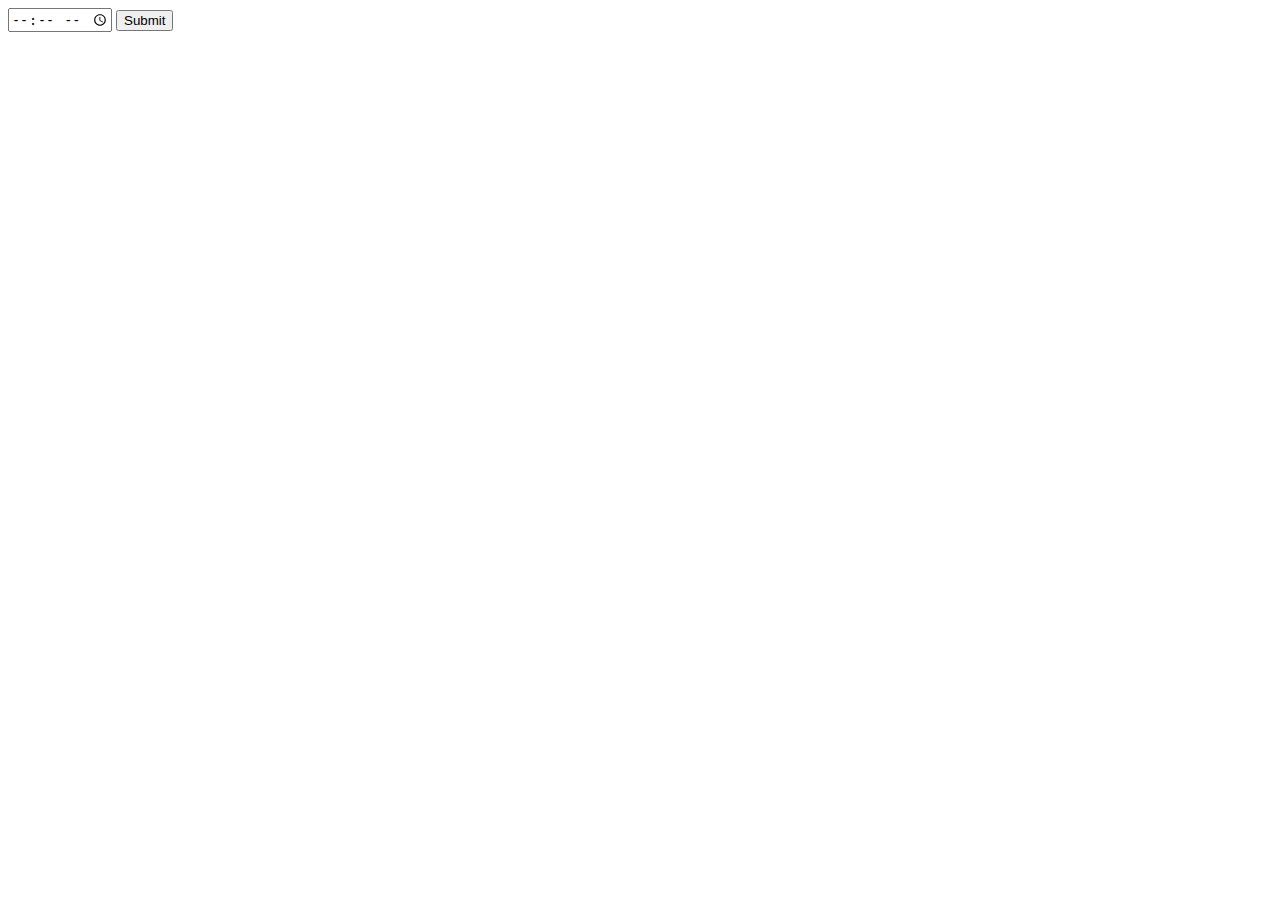
==== htmlpractice/index.html @ 5588740f "input validations" ====
<!DOCTYPE html>
<html lang="en-US">
<head>
    <title>
        HTML page
    </title>
</head>    
<body>
        <form>
            <input type="time" name="timeinput" min="1998-01-01" max="2050-01-01"/>
            <input type="submit"/>
        </form>
    </body>
</html>
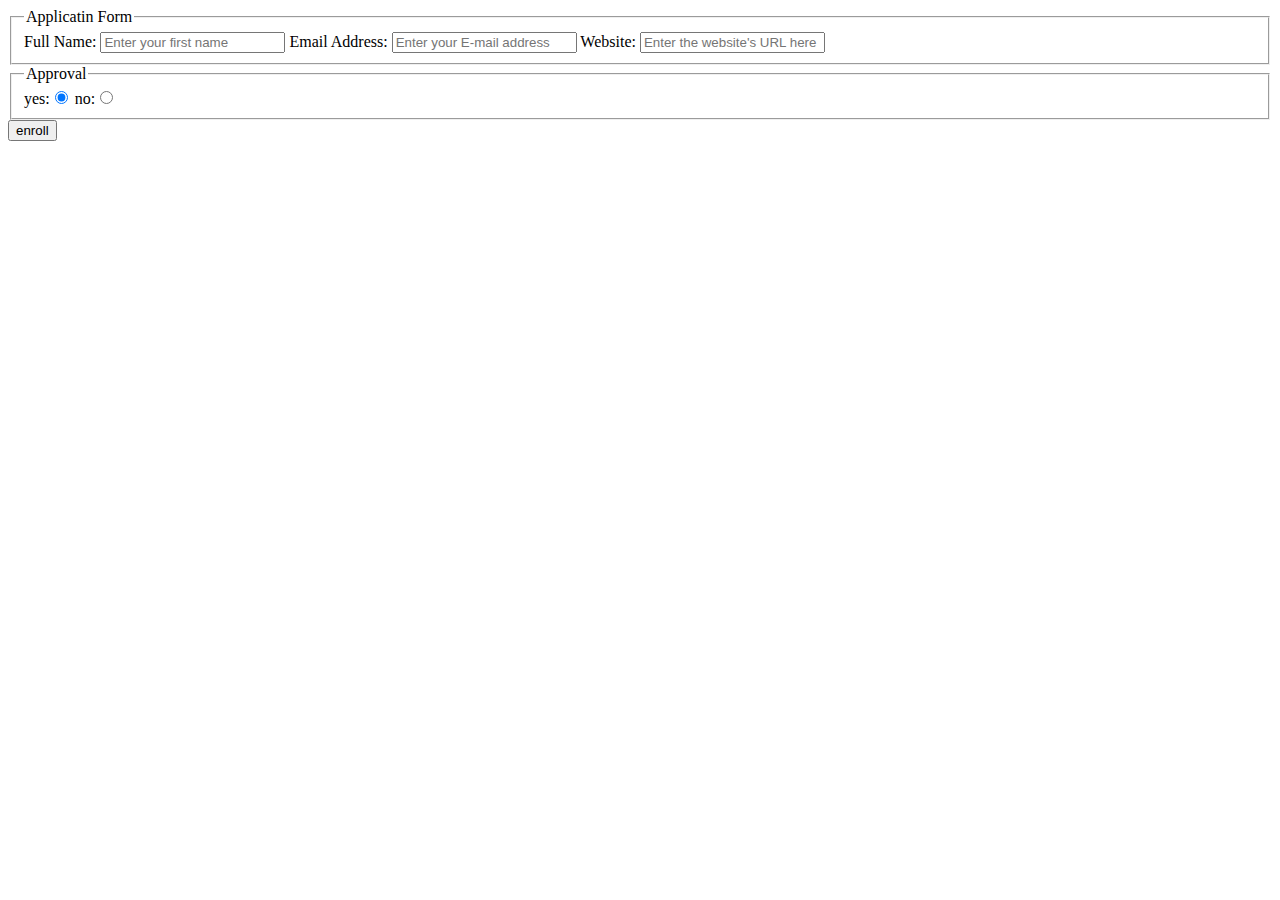
==== commit 403d929a: "css duh" ====
--- a/htmlpractice/index.html
+++ b/htmlpractice/index.html
@@ -6,9 +6,20 @@
     </title>
 </head>    
 <body>
-        <form>
-            <input type="time" name="timeinput" min="1998-01-01" max="2050-01-01"/>
-            <input type="submit"/>
+        <form action="/home/kvsqashit/Practice/htmlpractice" method="POST" >
+          <fieldset>
+              <legend>Applicatin Form</legend>
+                  Full Name: <input type="text" name="fullname" required="required" placeholder="Enter your first name"  />
+                  Email Address: <input name="emailAddress" type="email" required="required" placeholder="Enter your E-mail address" />
+                  Website: <input name="Website" type="url" required="required" placeholder="Enter the website's URL here"  />            
+         
+            </fieldset>
+            <fieldset>
+                <legend>Approval</legend>
+                yes:<input type="radio" name="approval" value="true" checked="checked" />
+                no:<input type="radio" name="approval" value="false" />
+            </fieldset>
+            <input type="submit" value="enroll"  />
         </form>
     </body>
 </html>